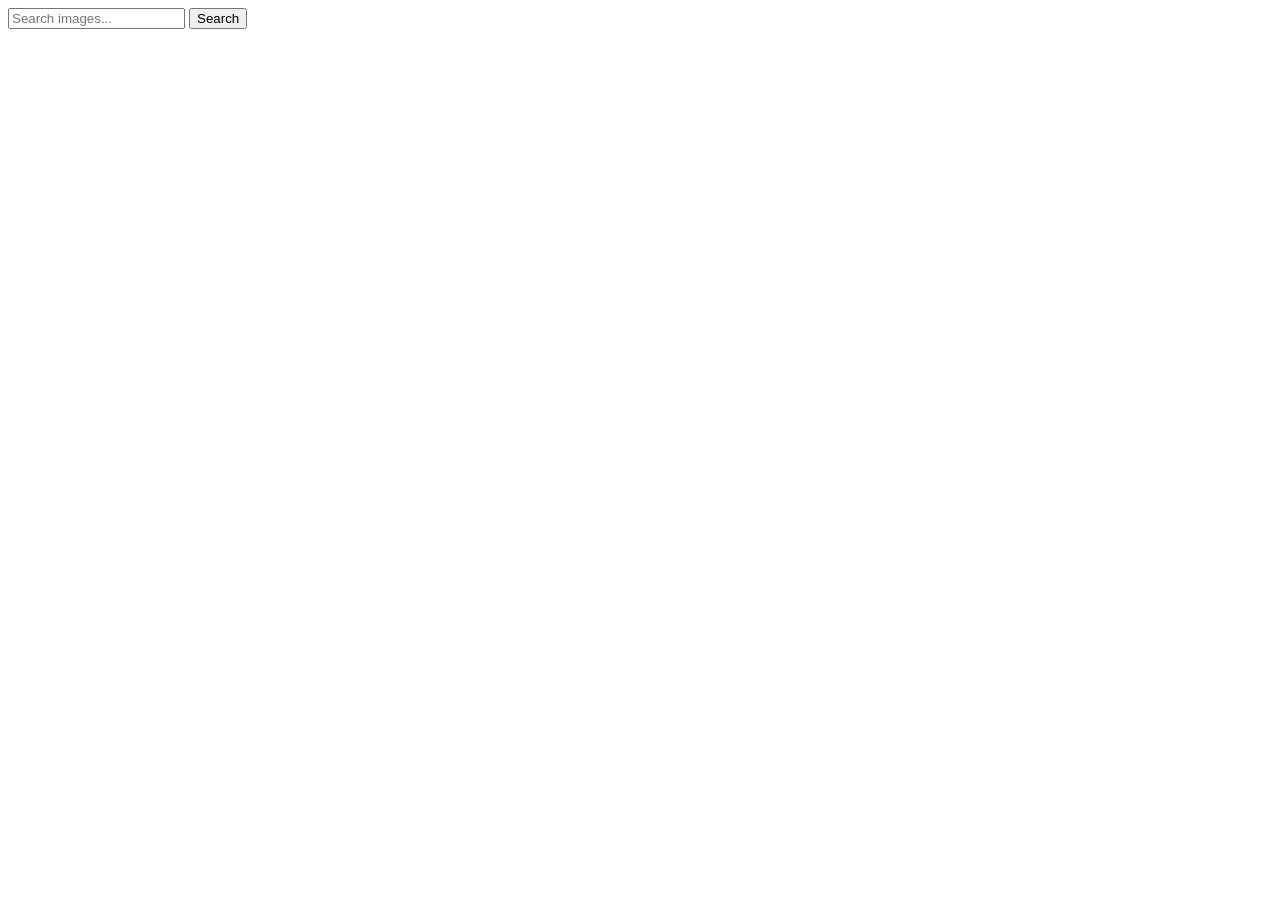
==== index.html @ 8012fa87 "Initialize gh-pages" ====
<!DOCTYPE html>
<html lang="en">
  <head>
    <meta charset="UTF-8" />
    <link rel="icon" type="image/svg+xml" href="/goit-js-hw-11/favicon.svg" />
    <meta name="viewport" content="width=device-width, initial-scale=1.0" />
    <title>Vanilla App Template</title>
    
    <script type="module" crossorigin src="/goit-js-hw-11/commonHelpers.js"></script>
    <link rel="modulepreload" crossorigin href="/goit-js-hw-11/assets/vendor-5b791d57.js">
    <link rel="stylesheet" href="/goit-js-hw-11/assets/vendor-cf6910df.css">
    <link rel="stylesheet" href="/goit-js-hw-11/assets/index-15a6c5c6.css">
  </head>
  <body>
    <div class="container">
   
      <form class="form">
      
        <label  class="label-form" for = "image-inp"></label>
          <input class="input-form" type="text" name="search" id="image-inp" placeholder="Search images..."  required />
        <button class="btn-submit" type="submit">Search</button>
      </form>
      <div class="loader is-hidden"></div>
      <ul class="gallery"></ul>
    </div>
    
    
  </body>
</html>
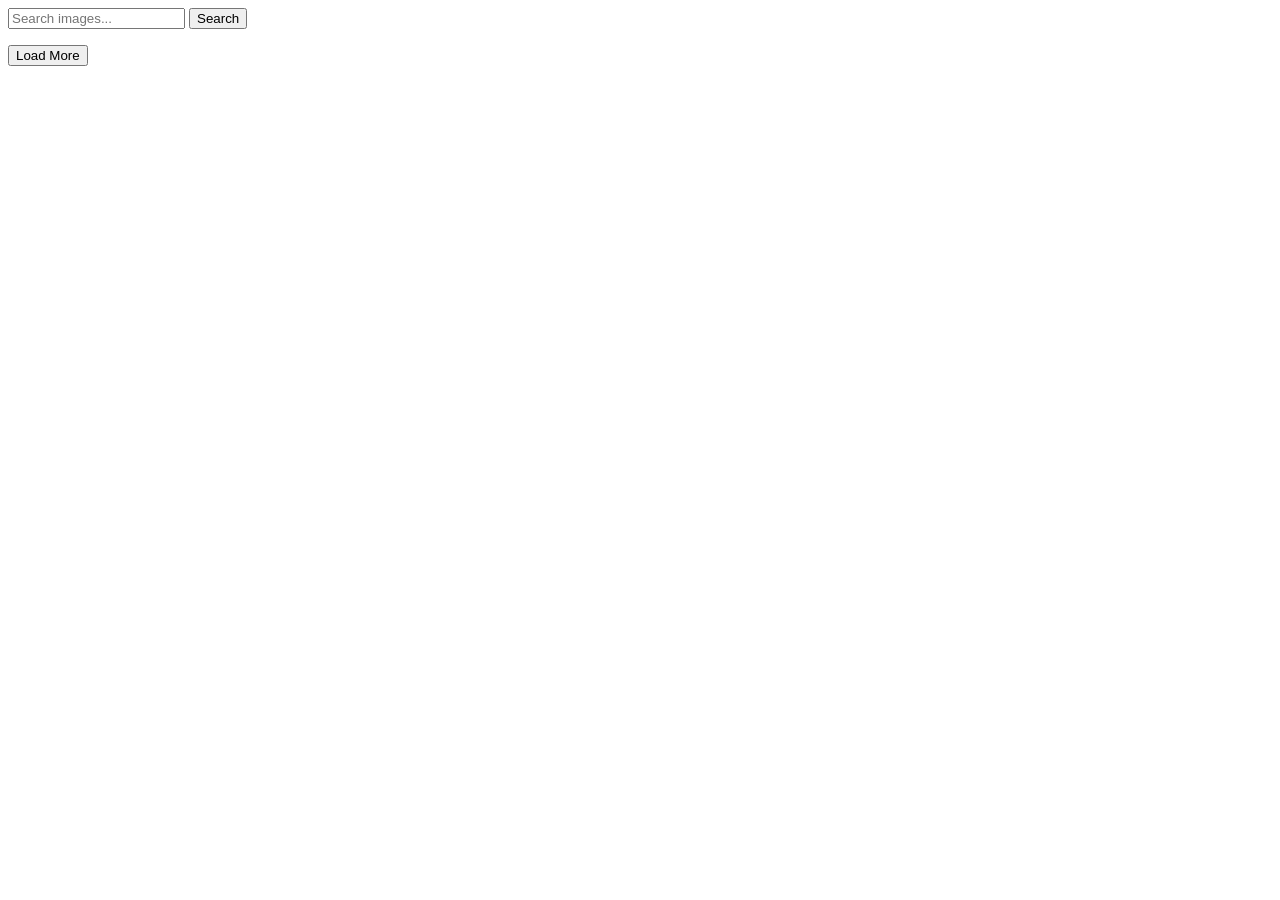
==== commit d6f69548: "Deploying to gh-pages from @ damiopaul/goit-js-hw-12@848d8585738d54c7c504e80ce83da81dcaf99278 🚀" ====
--- a/index.html
+++ b/index.html
@@ -2,14 +2,14 @@
 <html lang="en">
   <head>
     <meta charset="UTF-8" />
-    <link rel="icon" type="image/svg+xml" href="/goit-js-hw-11/favicon.svg" />
+    <link rel="icon" type="image/svg+xml" href="/goit-js-hw-12/favicon.svg" />
     <meta name="viewport" content="width=device-width, initial-scale=1.0" />
     <title>Vanilla App Template</title>
     
-    <script type="module" crossorigin src="/goit-js-hw-11/commonHelpers.js"></script>
-    <link rel="modulepreload" crossorigin href="/goit-js-hw-11/assets/vendor-5b791d57.js">
-    <link rel="stylesheet" href="/goit-js-hw-11/assets/vendor-cf6910df.css">
-    <link rel="stylesheet" href="/goit-js-hw-11/assets/index-15a6c5c6.css">
+    <script type="module" crossorigin src="/goit-js-hw-12/commonHelpers.js"></script>
+    <link rel="modulepreload" crossorigin href="/goit-js-hw-12/assets/vendor-550cebad.js">
+    <link rel="stylesheet" href="/goit-js-hw-12/assets/vendor-cf6910df.css">
+    <link rel="stylesheet" href="/goit-js-hw-12/assets/index-15a6c5c6.css">
   </head>
   <body>
     <div class="container">
@@ -17,11 +17,13 @@
       <form class="form">
       
         <label  class="label-form" for = "image-inp"></label>
-          <input class="input-form" type="text" name="search" id="image-inp" placeholder="Search images..."  required />
+          <input class="input-form" type="text" name="search" id="image-inp" placeholder="Search images..."   />
         <button class="btn-submit" type="submit">Search</button>
       </form>
+      
+      <ul class="gallery"></ul>
+      <button class="load-more-btn is-hidden" type="submit">Load More</button>
       <div class="loader is-hidden"></div>
-      <ul class="gallery"></ul>
     </div>
     
     
